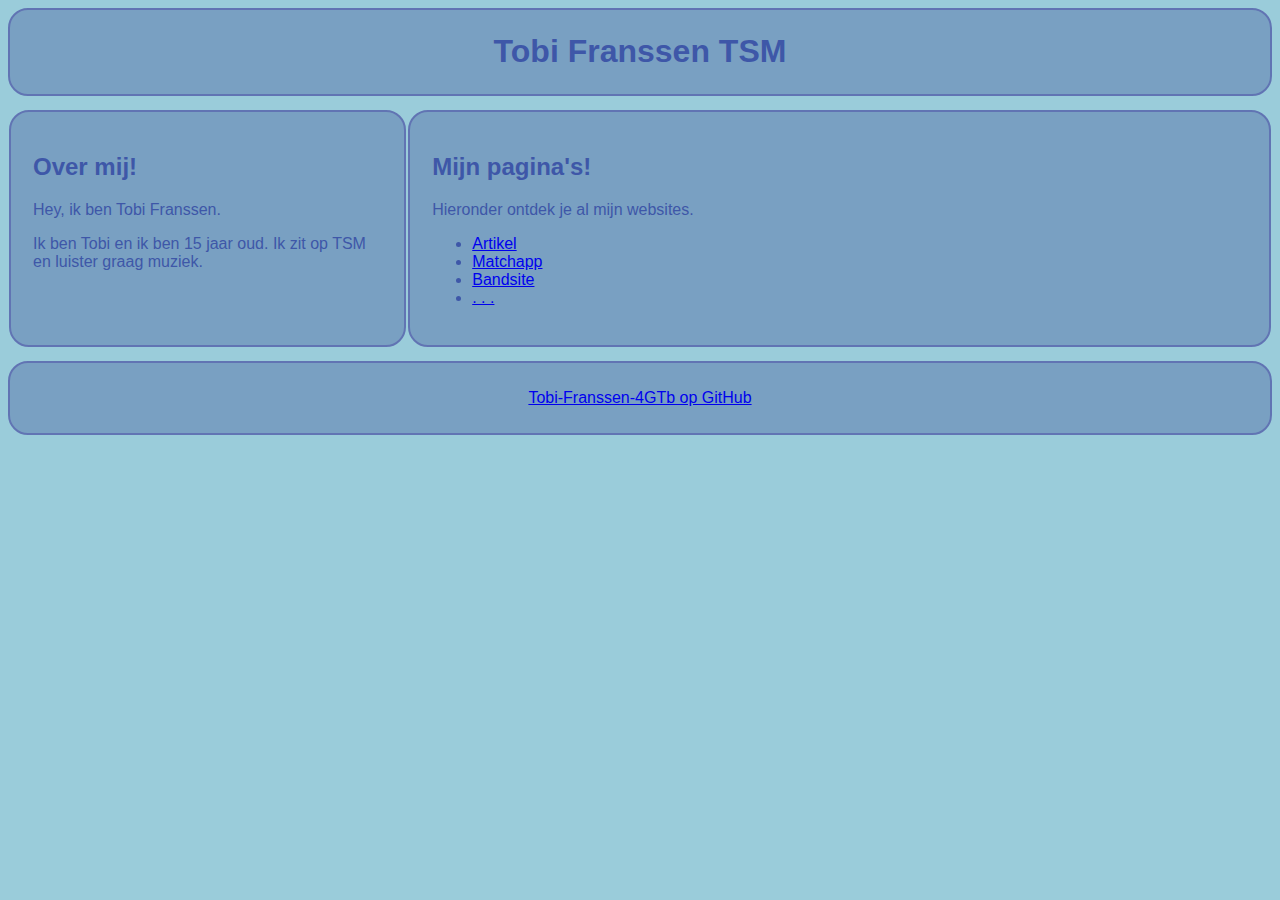
==== index.html @ 938f23b2 "css aanpassing" ====
<!DOCTYPE html>
<html lang="en">
<head>
    <meta charset="UTF-8">
    <meta http-equiv="X-UA-Compatible" content="IE=edge">
    <meta name="viewport" content="width=device-width, initial-scale=1.0">
    <link rel="stylesheet" href="style.css"> 
</head>
<header>
    <h1>Tobi Franssen TSM</h1>
  </header>
  <body>
  <main>
    <section id="about">
      <div class="col left">
        <h2>Over mij!</h2>
        <p>Hey, ik ben Tobi Franssen. </p>
        <p>Ik ben Tobi en ik ben 15 jaar oud. Ik zit op TSM en luister graag muziek.</p>
      </div>
      <div class="col right">
        <h2>Mijn pagina's!</h2>
        <p>Hieronder ontdek je al mijn websites.</p>
        <ul>
          <li><a href="tobi_franssen_artikel/" target="_blank">Artikel</a></li>
          <li><a href="tobi_franssen_htmlmatchapplicatie/" target="_blank">Matchapp</a></li>
          <li><a href="tobi_franssen_band/" target="_blank">Bandsite</a></li>
          <li><a href=".." target="_blank">. . .</a></li>
        </ul>
      </div>
    </section>
  </main>
  <footer>
    <p><a href="https://github.com/tobi-franssen-4gtb/Script" target="_blank">Tobi-Franssen-4GTb op GitHub</a></p>
  </footer>
</body>
---- style.css ----
header {
    border: 2px solid rgb(97, 116, 179);
    border-radius: 20px;
    padding: 2px;
    background-color: rgb(121, 160, 194);
    text-align: center;
}

body {
    background-color: hsl(193, 46%, 73%);
    color: hsl(226, 46%, 45%);
    font-family: Arial;
}

#about {
    display: flex;
    padding: 1% 0;
}


.left {
    flex: 3;
    margin: 1px;
}

.right {
    flex: 7; 
    margin: 1px;
}

.col {
    border: 2px solid rgb(97, 116, 179);
    border-radius: 20px;
    padding: 22px;
    background-color: rgb(121, 160, 194);
}

footer {
    border: 2px solid rgb(97, 116, 179);
    border-radius: 20px;
    padding: 10px;
    background-color: rgb(121, 160, 194);
    text-align: center;
}
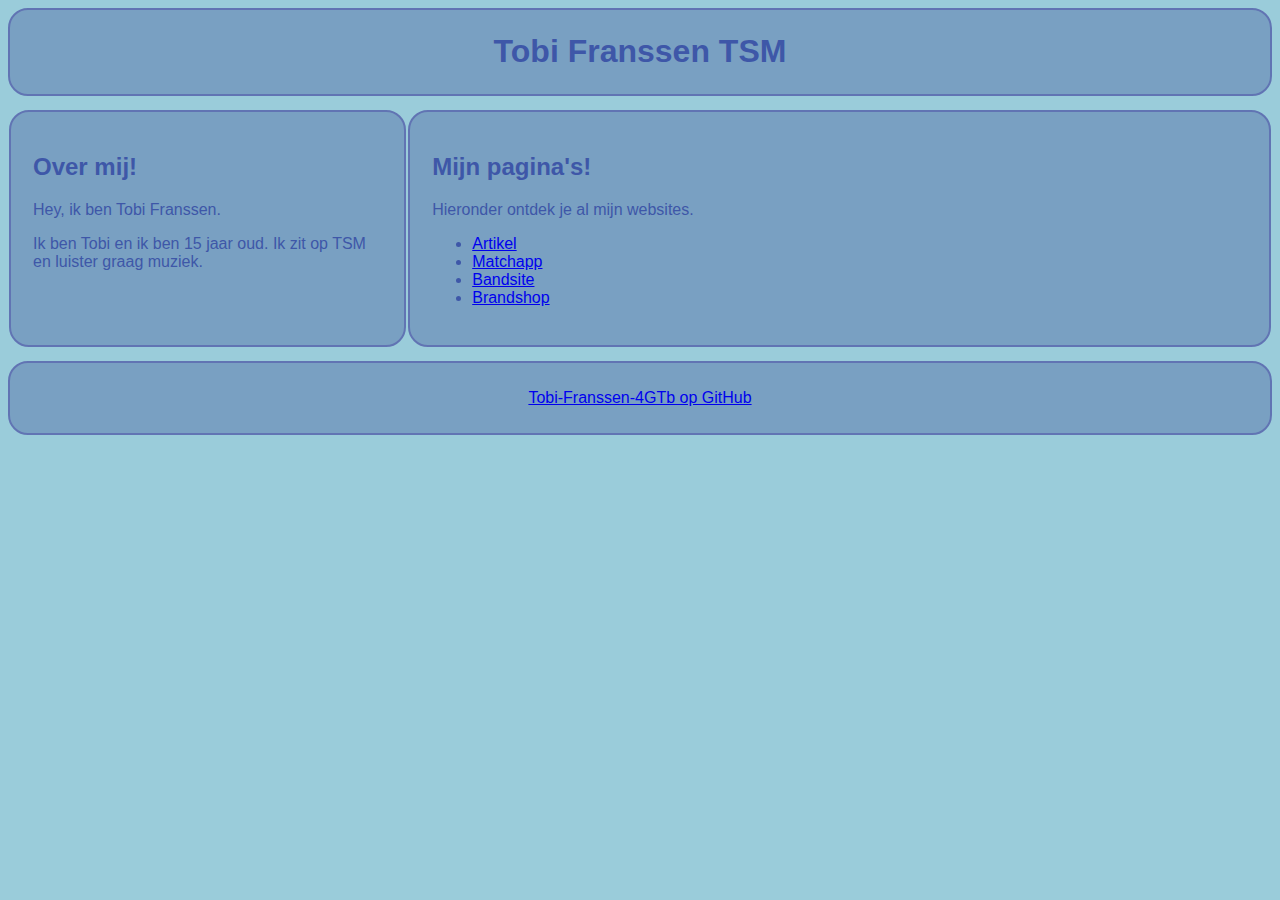
==== commit 64ab0967: "brandshop" ====
--- a/index.html
+++ b/index.html
@@ -24,7 +24,7 @@
           <li><a href="tobi_franssen_artikel/" target="_blank">Artikel</a></li>
           <li><a href="tobi_franssen_htmlmatchapplicatie/" target="_blank">Matchapp</a></li>
           <li><a href="tobi_franssen_band/" target="_blank">Bandsite</a></li>
-          <li><a href=".." target="_blank">. . .</a></li>
+          <li><a href="jaded lndn/" target="_blank">Brandshop</a></li>
         </ul>
       </div>
     </section>
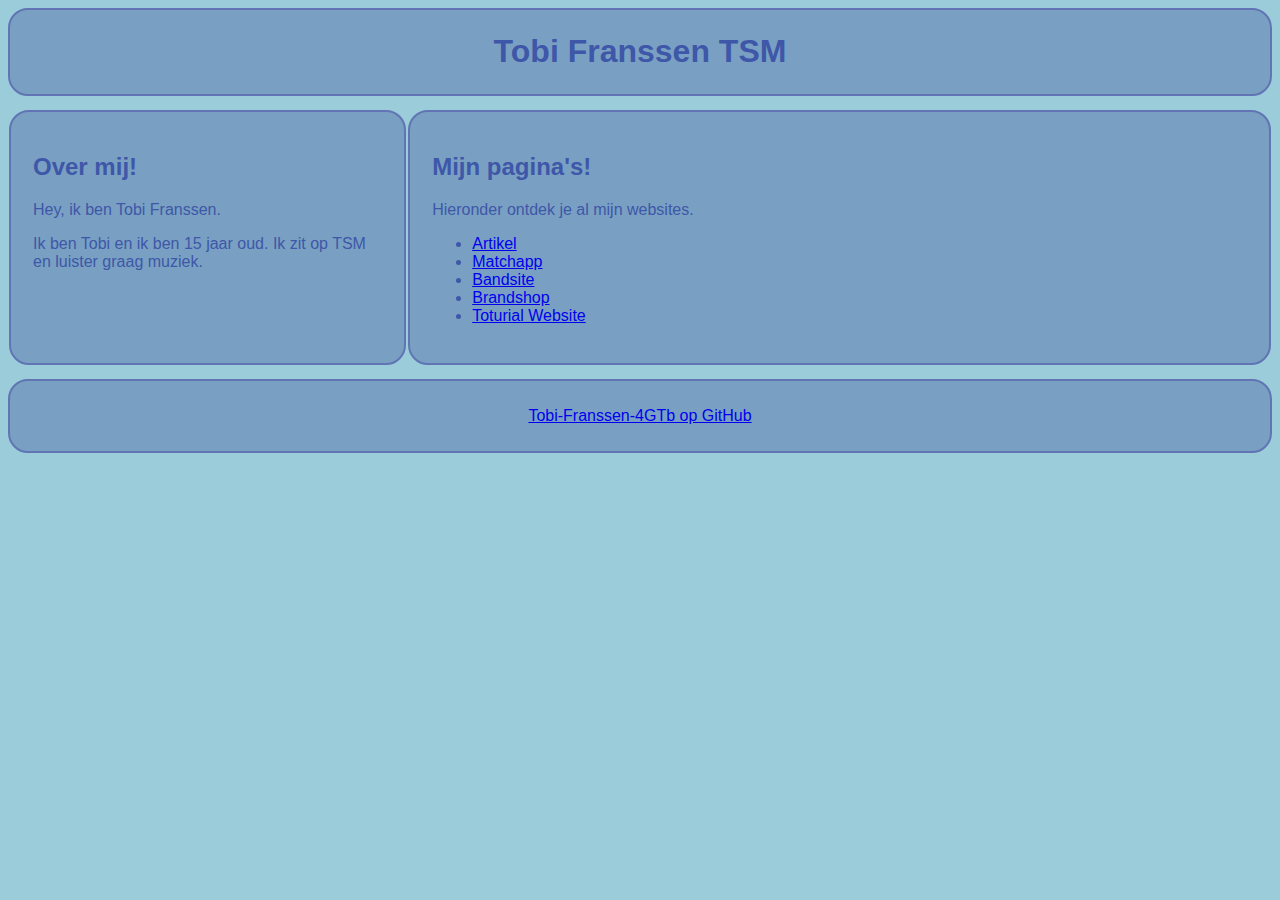
==== commit e46f7b58: "totusite" ====
--- a/index.html
+++ b/index.html
@@ -25,6 +25,7 @@
           <li><a href="tobi_franssen_htmlmatchapplicatie/" target="_blank">Matchapp</a></li>
           <li><a href="tobi_franssen_band/" target="_blank">Bandsite</a></li>
           <li><a href="jaded lndn/" target="_blank">Brandshop</a></li>
+          <li><a href="toturialwebsite/" target="_blank">Toturial Website</a></li>
         </ul>
       </div>
     </section>
